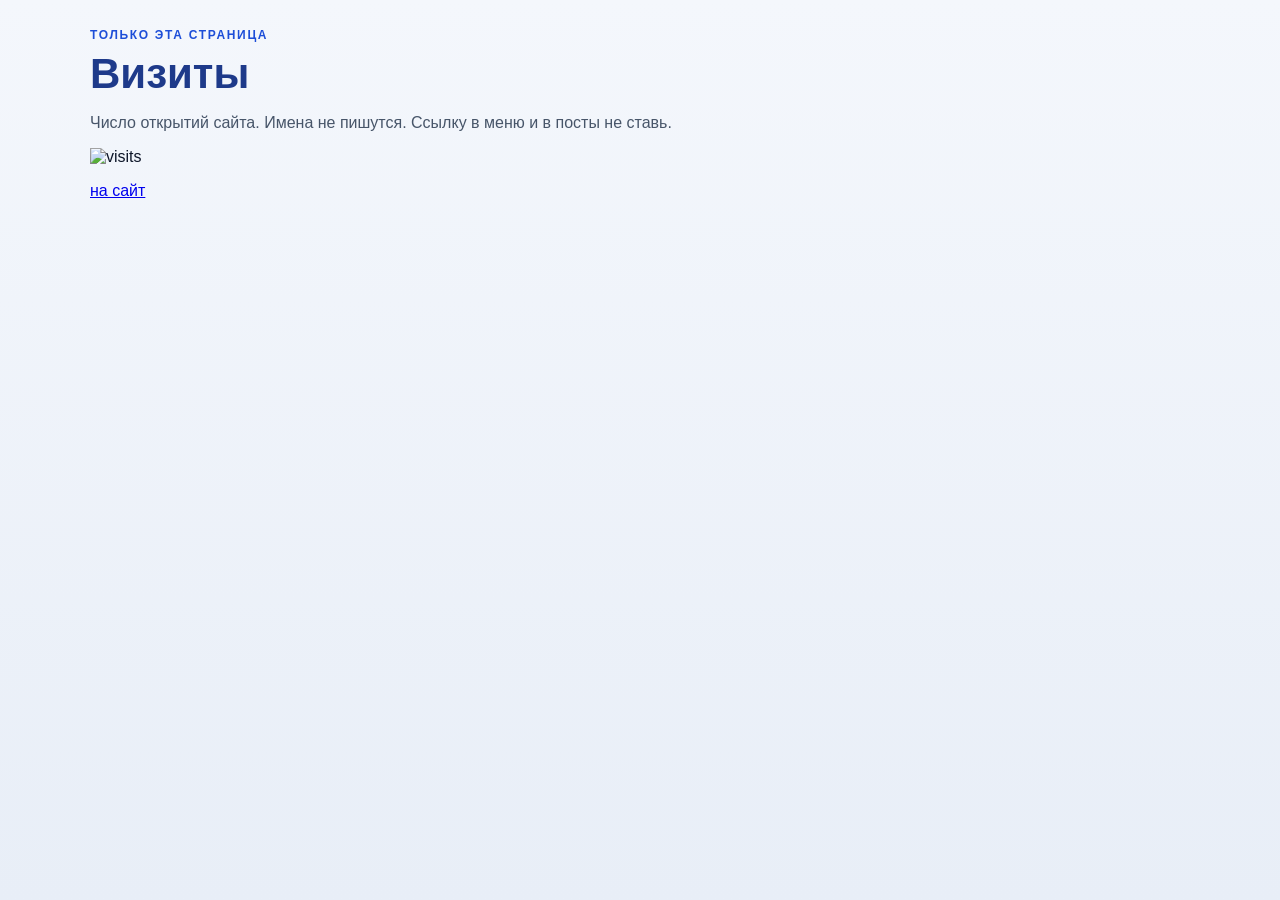
==== stats.html @ 8173cef1 "Add files via upload" ====
<!DOCTYPE html>
<html lang="ru">
<head>
  <meta charset="UTF-8" />
  <meta name="viewport" content="width=device-width, initial-scale=1" />
  <title>Stats</title>
  <link rel="stylesheet" href="styles.css" />
</head>
<body>
  <main class="wrap">
    <p class="eyebrow">только эта страница</p>
    <h1>Визиты</h1>
    <p class="muted">Число открытий сайта. Имена не пишутся. Ссылку в меню и в посты не ставь.</p>
    <p>
      <img src="https://hits.sh/seve28.github.io/Dream-Roster-Simulator.svg?label=visits&color=1d4ed8&labelColor=1e3a8a"
           alt="visits" height="24" />
    </p>
    <p><a href="./">на сайт</a></p>
  </main>
</body>
</html>
---- styles.css ----
:root {
  --blue: #1d4ed8;
  --blue-dark: #1e3a8a;
  --blue-soft: #dbeafe;
  --ice: #e8eef7;
  --ink: #0f172a;
  --muted: #475569;
  --line: #c5d0e0;
}
* { box-sizing: border-box; }
body {
  margin: 0;
  min-height: 100vh;
  display: flex;
  flex-direction: column;
  font-family: "Segoe UI", "Trebuchet MS", sans-serif;
  background:
    linear-gradient(180deg, #f4f7fc 0%, var(--ice) 100%);
  color: var(--ink);
}
header, footer {
  background: rgba(255,255,255,.95);
  border-color: var(--line);
}
header { border-bottom: 1px solid var(--line); position: sticky; top: 0; z-index: 8; }
footer { border-top: 1px solid var(--line); margin-top: auto; }
.bar {
  max-width: 1140px; margin: 0 auto; padding: 12px 20px;
  display: flex; justify-content: space-between; align-items: center; gap: 16px;
}
.foot { color: var(--muted); font-size: 13px; }
.logo {
  color: var(--blue-dark); font-weight: 800; background: none; border: 0;
  font: inherit; text-align: left; cursor: pointer; line-height: 1.2;
}
.logo small { display: block; font-weight: 500; color: var(--muted); font-size: 12px; }
nav { display: flex; gap: 4px; align-items: center; flex-wrap: wrap; }
nav button {
  background: none; border: 0; color: var(--blue); cursor: pointer;
  font: inherit; padding: 7px 11px; border-radius: 9px;
}
nav button.active, nav button:hover { background: var(--blue-soft); }
.lang { border: 1px solid var(--blue) !important; background: var(--blue-soft) !important; color: var(--blue-dark) !important; }
.wrap { max-width: 1140px; margin: 0 auto; padding: 28px 20px 48px; width: 100%; }
.eyebrow {
  letter-spacing: .14em; text-transform: uppercase; font-size: 12px;
  color: var(--blue); margin: 0 0 8px; font-weight: 700;
}
h1 { color: var(--blue-dark); margin: 0 0 10px; font-size: clamp(28px, 4vw, 42px); }
h2, h3 { color: var(--blue-dark); }
.lead { max-width: 680px; font-size: 18px; }
.muted { color: var(--muted); }
.actions { display: flex; gap: 10px; flex-wrap: wrap; margin: 20px 0 26px; }
.btn {
  background: var(--blue); color: #fff; border: 0;
  padding: 11px 16px; border-radius: 11px; cursor: pointer; font: inherit;
}
.btn:hover { filter: brightness(1.05); }
.btn.ghost { background: #fff; color: var(--blue); border: 1px solid var(--blue); }
.how, .groups { display: grid; grid-template-columns: repeat(auto-fit, minmax(240px, 1fr)); gap: 14px; }
.how { margin-bottom: 32px; }
.how .card h3 { margin-top: 0; }
.card { background: #fff; border: 1px solid var(--line); border-radius: 16px; padding: 16px; }
.page { display: none; }
.page.on { display: block; }
.toolbar { display: flex; gap: 8px; flex-wrap: wrap; align-items: center; margin: 0 0 14px; }
.playbar select { min-width: 160px; }
.swap { padding: 8px 12px; }
select, input[type=search] {
  font: inherit; padding: 8px 10px; border-radius: 9px; border: 1px solid var(--line); background: #fff;
}
.counts { font-size: 15px; margin: 0 0 12px; }
.ok { color: #166534; }
.warn { color: #9a3412; }
.split { display: grid; grid-template-columns: 1.35fr .65fr; gap: 16px; }
.roster-layout { align-items: start; }
.sheet {
  position: static;
  max-height: none;
  overflow: visible;
}
@media (max-width: 860px) {
  .split { grid-template-columns: 1fr; }
  .logo { font-size: 15px; }
  .roster-layout { display: flex; flex-direction: column; }
  .roster-layout > div:last-child { order: -1; }
  .sheet { position: static; max-height: none; overflow: visible; }
}
.list { display: grid; gap: 6px; }
.row {
  display: grid; grid-template-columns: 28px 1fr auto; gap: 8px; align-items: center;
  background: #fff; border: 1px solid var(--line); border-radius: 10px; padding: 8px 10px;
}
.row small { color: var(--muted); display: block; }
.badge { font-size: 11px; border-radius: 999px; padding: 2px 8px; background: var(--blue-soft); color: var(--blue-dark); white-space: nowrap; }
.badge.reserve { background: #fef3c7; color: #92400e; }
.badge.candidate { background: #e2e8f0; color: #334155; }
.pill { display: inline-block; background: var(--blue-soft); color: var(--blue-dark); border-radius: 999px; padding: 2px 8px; font-size: 12px; }
.err { background: #fef2f2; border: 1px solid #fecaca; color: #991b1b; padding: 12px; border-radius: 12px; }


.group-card { overflow: visible; }
.group-card:hover { border-color: var(--line); box-shadow: none; }
.team-row {
  position: relative;
  margin-top: 8px;
  border: 1px solid var(--line);
  border-radius: 12px;
  background: #fff;
  cursor: pointer;
  isolation: isolate;
}
.team-row + .team-row { margin-top: 8px; }
.team-main { display: flex; align-items: center; gap: 8px; padding: 10px 12px; }
.team-name { flex: 1; }
.cc {
  min-width: 36px; text-align: center; font-size: 11px; font-weight: 800;
  letter-spacing: .04em; color: #fff; background: var(--blue);
  border-radius: 7px; padding: 3px 6px;
}
.team-pop {
  max-height: 0;
  overflow: hidden;
  padding: 0 12px;
  opacity: 0;
  border-top: 0;
}
.team-row:hover,
.team-row:focus-within {
  border-color: var(--blue);
  background: #eff6ff;
  box-shadow: 0 8px 18px rgba(30,64,175,.14);
  z-index: 3;
}
.team-row:hover .team-pop,
.team-row:focus-within .team-pop {
  max-height: 160px;
  opacity: 1;
  padding: 0 12px 12px;
  border-top: 1px dashed var(--line);
  margin-top: 0;
}
.pop-meta { color: var(--muted); font-size: 13px; margin: 8px 0; }
.pop-btn { width: 100%; }


.roster-layout { align-items: start; }
.avatar {
  width: 36px; height: 36px; border-radius: 50%;
  display: inline-flex; align-items: center; justify-content: center;
  color: #fff; font-size: 11px; font-weight: 800; flex-shrink: 0;
  object-fit: cover;
}
.pool-card {
  display: grid; grid-template-columns: 36px 1fr auto; gap: 8px; align-items: center;
  background: #fff; border: 1px solid var(--line); border-radius: 10px; padding: 8px;
  cursor: grab;
}
.pool-card.in { opacity: .45; }
.sheet { display: grid; gap: 12px; }
.unit { background: #fff; border: 1px solid var(--line); border-radius: 14px; padding: 10px; }
.unit h4 { margin: 0 0 8px; font-size: 13px; color: var(--muted); font-weight: 700; }
.slots { display: grid; gap: 6px; }
.slots.pair { grid-template-columns: 1fr 1fr; }
.slots.line { grid-template-columns: 1fr 1fr 1fr; }
.slot {
  min-height: 64px; border: 1px dashed var(--line); border-radius: 10px;
  padding: 8px; background: #f8fafc; display: flex; flex-direction: column; gap: 6px;
}
.slot .top { display: flex; align-items: center; gap: 8px; }
.slot .who { font-size: 14px; line-height: 1.25; padding-left: 0; }

.slot.over { border-color: var(--blue); background: #eff6ff; }
.slot .lab { font-size: 10px; color: var(--muted); width: 28px; flex-shrink: 0; }
.slot .who { font-size: 13px; line-height: 1.2; }
.slot.empty { color: #94a3b8; font-size: 12px; }

.copybar { padding: 12px 16px; border-top: 1px solid var(--line); }
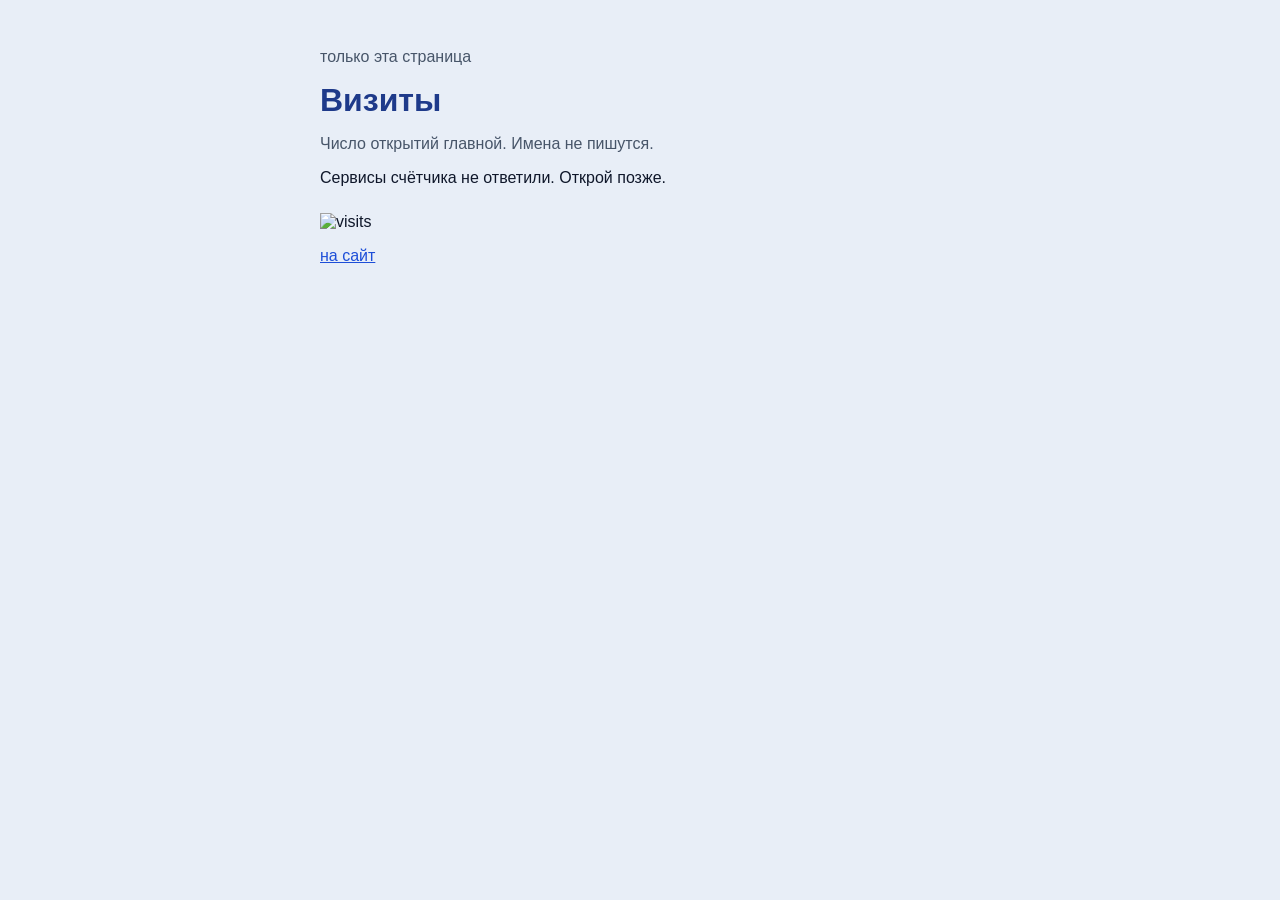
==== commit b8ff7b0a: "Add files via upload" ====
--- a/stats.html
+++ b/stats.html
@@ -3,19 +3,49 @@
 <head>
   <meta charset="UTF-8" />
   <meta name="viewport" content="width=device-width, initial-scale=1" />
-  <title>Stats</title>
-  <link rel="stylesheet" href="styles.css" />
+  <title>Визиты</title>
+  <style>
+    body { margin: 0; font-family: "Segoe UI", sans-serif; background: #e8eef7; color: #0f172a; }
+    main { max-width: 640px; margin: 0 auto; padding: 32px 20px; }
+    h1 { color: #1e3a8a; margin: 8px 0 12px; }
+    .muted { color: #475569; }
+    a { color: #1d4ed8; }
+    #status { margin: 16px 0; min-height: 28px; }
+  </style>
 </head>
 <body>
-  <main class="wrap">
-    <p class="eyebrow">только эта страница</p>
+  <main>
+    <p class="muted">только эта страница</p>
     <h1>Визиты</h1>
-    <p class="muted">Число открытий сайта. Имена не пишутся. Ссылку в меню и в посты не ставь.</p>
-    <p>
-      <img src="https://hits.sh/seve28.github.io/Dream-Roster-Simulator.svg?label=visits&color=1d4ed8&labelColor=1e3a8a"
-           alt="visits" height="24" />
-    </p>
+    <p class="muted">Число открытий главной. Имена не пишутся.</p>
+    <p id="status">Загружаю счётчик…</p>
+    <p><img id="badge" alt="visits" height="24" /></p>
     <p><a href="./">на сайт</a></p>
   </main>
+  <script>
+    const urls = [
+      "https://hits.sh/seve28.github.io/Dream-Roster-Simulator.svg?label=visits&color=1d4ed8&labelColor=1e3a8a&t=" + Date.now(),
+      "https://hitscounter.dev/api/hit?url=https://seve28.github.io/Dream-Roster-Simulator&label=visits&icon=eye&color=%231d4ed8"
+    ];
+    const img = document.getElementById("badge");
+    const status = document.getElementById("status");
+    let i = 0;
+    const timer = setTimeout(function () {
+      status.textContent = "Счётчик отвечает медленно. Страница уже открыта — подожди картинку или обнови.";
+    }, 2500);
+    function tryNext() {
+      if (i >= urls.length) {
+        status.textContent = "Сервисы счётчика не ответили. Открой позже.";
+        return;
+      }
+      img.onload = function () {
+        clearTimeout(timer);
+        status.textContent = "Текущее число:";
+      };
+      img.onerror = function () { i += 1; tryNext(); };
+      img.src = urls[i];
+    }
+    tryNext();
+  </script>
 </body>
 </html>
